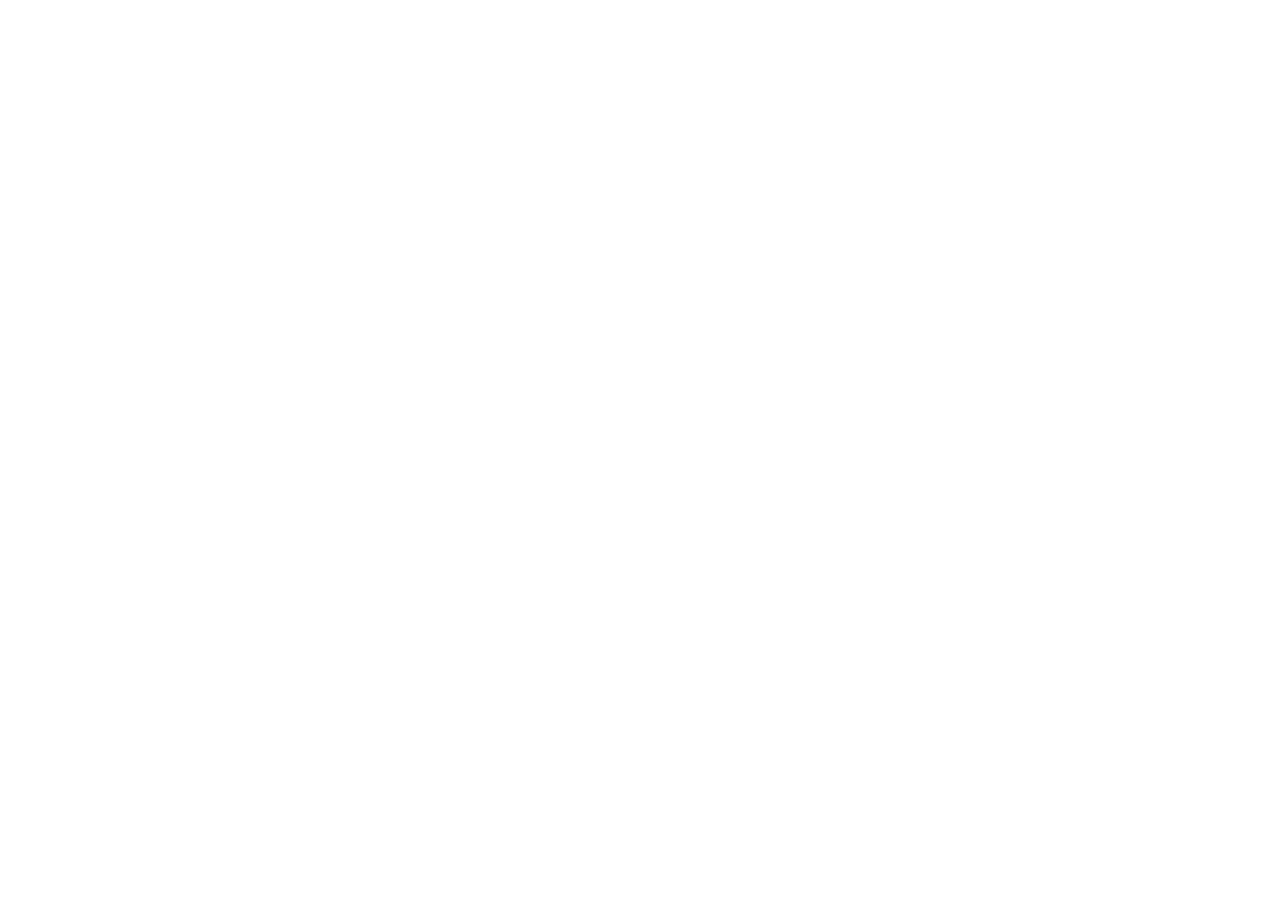
==== index.html @ 43013c8e "Entrega creepypasta" ====
<!DOCTYPE html>
<html lang="pt-br">

<head>
    <meta charset="UTF-8">
    <meta http-equiv="X-UA-Compatible" content="IE=edge">
    <meta name="viewport" content="width=device-width, initial-scale=1.0">
    <title>Creepypasta</title>
    <link rel="shortcut icon" href="imagens\favicon.ico" type="image/x-icon">
    <link rel="stylesheet" href="css/style.css">
</head>


<body>
    
    <script>
        function pode() {
            var confirma = window.confirm("Este é um conteúdo sensível tem mais de 18 anos?");
            if(confirma) {
                window.alert("Bem vindo")
            }
            else {
                window.location.href="https://www.youtube.com/watch?v=r1mhT5hEWFg";
            }
        }

        pode();


    </script>
    <nav>
        <ul>


            <li>
                <a href="index.html">Página inicial</a>
            </li>
            <li>
                <a href="picapau.html">Pica-pau</a>
            </li>
            <li>
                <a href="gumball.html">Gumball</a>
            </li>
            <li>
                <a href="roblox.html">Roblox</a>
                <ul>
                    <li>
                        <a href="jogos.html">Jogos</a>

                    </li>
                    <li>
                        <a href="conta.html">Contas obscuras</a>
                    </li>

                </ul>
            </li>
            <li>
                <a href="suporte.html">Suporte</a>
            </li>
            <li>
                <a href="masha.html">Masha e o urso</a>
            </li>

        </ul>
    </nav>
    <br>
    <main>

        <p>Creepypasta é um termo criado para definir as histórias de terror ou lendas urbanas que são divulgadas
            através da
            internet em fóruns e demais redes sociais de modo “viral”, espalhando-se rapidamente no universo online.</p>
        <p>As creepypastas são narrações escritas de modo bastante envolvente normalmente relacionadas com conteúdos ou
        <p>produtos da cultura pop, como músicas, filmes, videogames, personagens de desenhos animados, etc.</p>
        <p> Diferentemente das lendas urbanas, as creepypastas, muitas vezes, são suplementadas com fotos, áudio ou
            vídeo</p>
        referente à historia para enriquecer seu conteúdo, aumentando assim seu efeito sobre o leitor</p>
        <br>
        <p>Abaixo música muito instigante e de suspense do pica-pau</p>
        <audio controls preload="metadata" loop>
            <source src="multimidia/picamp3.mp3" type="audio/mpeg">
            <source src="multimidia/picaogg.ogg" type="audio/ogg">
            <source src="multimidia/picawav.wav" type="audio/wav">
            <p>Erro, não foi possível carregar esse arquivo</p>
        </audio>
        <picture>
            <source media="(max-width: 750px)" srcset="imagens/creepp.jpg">
            <source media="(max-width: 1050px)" srcset="imagens/creepm.jpg">
            <img src="imagens/creepg.jpg" alt="Pica-pau demonio">
        </picture>
        <audio controls preload="metadata" loop>
            <source src="multimidia/uaump3.mp3" type="audio/mpeg">
            <source src="multimidia/uauogg.ogg" type="audio/ogg">
            <source src="multimidia/uauwav.wav" type="audio/wav">
            <p>Erro, não foi possível carregar esse arquivo</p>
        </audio>
        <p>Saiba mais sobre creepypasta</p>
        <p><a href="multimidia/pasta.pdf" download="pasta.pdf" type="application/pdf"> Baixe o pdf aqui</a></p>
    </main>
</body>

</html>
---- css/style.css ----
@charset "UTF-8";

body {
    background-color: #000000;
}

main {
    border: 3px solid #FF0000;
    width: 1000px;
    margin: auto;
    padding: 12px 8px 12px 8px;
    box-shadow: 20px 25px 70px #FF0000;
    margin-bottom: 30px;
}

* {
    border: 0px;
    margin: 0px;
    padding: 0px;
}

nav {
    width: 900px;
    height: 60px;
    border: 2px solid #FF0000;
    margin: auto;
    padding: 30px;
    background-color: #000000;
}

nav>ul>li>a {
    text-decoration: none;
    color: #FFFFFF;
}

nav>ul>li>ul {
    display: none;
}

nav>ul>li:hover>ul {
    display: block;
    position: relative;
    background-color: #9d23fa;
    width: 300px;
    right: 66px;
    top: 6px;
    border-radius: 2%;
}

nav>ul>li>ul>li {
    list-style: none;
    padding: 4px 4px 4px 4px;
    height: 36px;
}

nav>ul>li>ul>li>a {
    color: #FF0000;
    text-decoration: none;
}

nav>ul>li>ul>li:hover {
    background-color: #FF0000;
}

nav>ul>li>ul>li:hover>a {
    color: #FFFFFF;
}

p {
    color: #FFFFFF;
    padding-bottom: 20px;
    line-height: 1.4em;
    text-align: left;
    text-indent: 50px;
}

ul {
    background-color: #000000;
    list-style: none;

}

nav>ul>li {
    float: left;
    width: 170px;
    height: 34px;
    text-align: center;
    font-size: 15px;
    list-style: none;
    padding: 6px 64px 0px 65px;
}

nav>ul>li:hover {
    background-color: #9d23fa;
    display: block;
    border-radius: 2%;
}

nav>ul>li:hover>a {
    color: #FFFFFF  ;
}

ol {}


li {
    color: #F5F12C;

}

h1 {
    color: #35FF69;
    background-color: #000000;
    text-align: center;
}

h2 {
    color: #35FF69;
    background-color: #000000;
    text-align: center;
}

h3 {
    color: #35FF69;
    background-color: #000000;
    text-align: center;
}

a {
    color: #9d23fa;
    text-align: center;
}

legend {
    color: #35FF69;
}
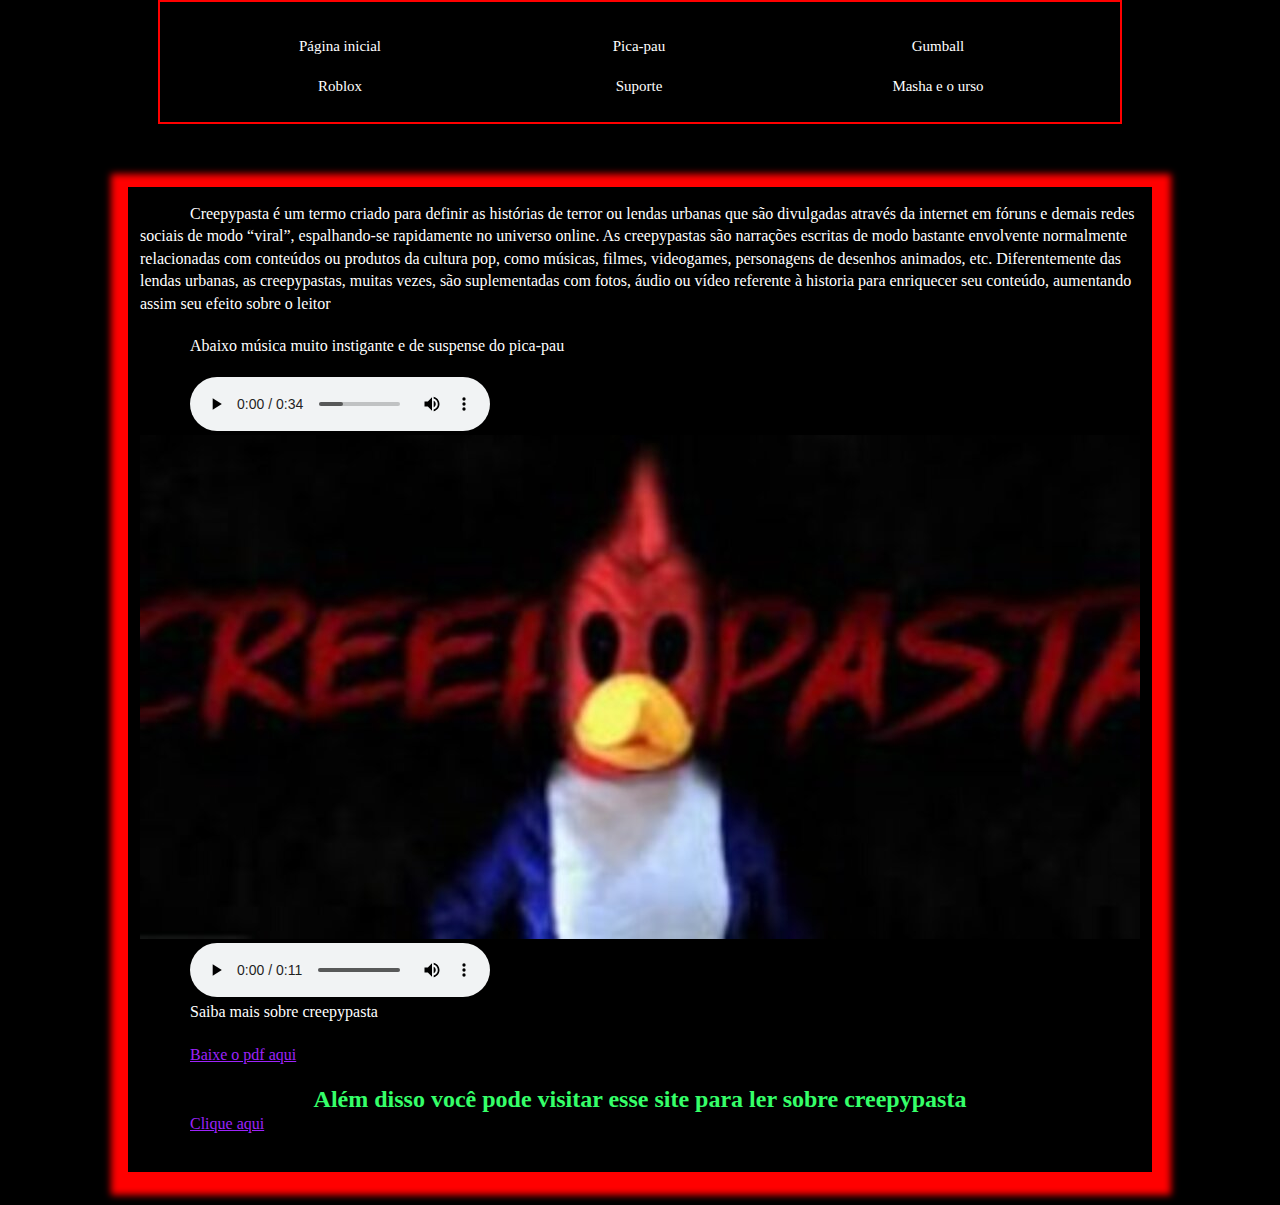
==== commit d6ef686e: "Entrega final corrigida" ====
--- a/index.html
+++ b/index.html
@@ -12,19 +12,19 @@
 
 
 <body>
-    
+
     <script>
         function pode() {
             var confirma = window.confirm("Este é um conteúdo sensível tem mais de 18 anos?");
-            if(confirma) {
+            if (confirma) {
                 window.alert("Bem vindo")
             }
             else {
-                window.location.href="https://www.youtube.com/watch?v=r1mhT5hEWFg";
+                window.location.href = "https://www.youtube.com/watch?v=r1mhT5hEWFg";
             }
         }
 
-        pode();
+
 
 
     </script>
@@ -36,7 +36,7 @@
                 <a href="index.html">Página inicial</a>
             </li>
             <li>
-                <a href="picapau.html">Pica-pau</a>
+                <a href="picapau.html" rel="next">Pica-pau</a>
             </li>
             <li>
                 <a href="gumball.html">Gumball</a>
@@ -63,38 +63,45 @@
 
         </ul>
     </nav>
-    <br>
+    <div class="nada"></div>
     <main>
 
         <p>Creepypasta é um termo criado para definir as histórias de terror ou lendas urbanas que são divulgadas
             através da
-            internet em fóruns e demais redes sociais de modo “viral”, espalhando-se rapidamente no universo online.</p>
-        <p>As creepypastas são narrações escritas de modo bastante envolvente normalmente relacionadas com conteúdos ou
-        <p>produtos da cultura pop, como músicas, filmes, videogames, personagens de desenhos animados, etc.</p>
-        <p> Diferentemente das lendas urbanas, as creepypastas, muitas vezes, são suplementadas com fotos, áudio ou
-            vídeo</p>
-        referente à historia para enriquecer seu conteúdo, aumentando assim seu efeito sobre o leitor</p>
-        <br>
+            internet em fóruns e demais redes sociais de modo “viral”, espalhando-se rapidamente no universo online.
+            As creepypastas são narrações escritas de modo bastante envolvente normalmente relacionadas com conteúdos ou
+            produtos da cultura pop, como músicas, filmes, videogames, personagens de desenhos animados, etc.
+            Diferentemente das lendas urbanas, as creepypastas, muitas vezes, são suplementadas com fotos, áudio ou
+            vídeo
+            referente à historia para enriquecer seu conteúdo, aumentando assim seu efeito sobre o leitor</p>
+
         <p>Abaixo música muito instigante e de suspense do pica-pau</p>
-        <audio controls preload="metadata" loop>
-            <source src="multimidia/picamp3.mp3" type="audio/mpeg">
-            <source src="multimidia/picaogg.ogg" type="audio/ogg">
-            <source src="multimidia/picawav.wav" type="audio/wav">
-            <p>Erro, não foi possível carregar esse arquivo</p>
-        </audio>
+        <div>
+            <audio controls preload="metadata" loop>
+                <source src="multimidia/picamp3.mp3" type="audio/mpeg">
+                <source src="multimidia/picaogg.ogg" type="audio/ogg">
+                <source src="multimidia/picawav.wav" type="audio/wav">
+                <p>Erro, não foi possível carregar esse arquivo</p>
+            </audio>
+        </div>
         <picture>
             <source media="(max-width: 750px)" srcset="imagens/creepp.jpg">
             <source media="(max-width: 1050px)" srcset="imagens/creepm.jpg">
             <img src="imagens/creepg.jpg" alt="Pica-pau demonio">
         </picture>
-        <audio controls preload="metadata" loop>
-            <source src="multimidia/uaump3.mp3" type="audio/mpeg">
-            <source src="multimidia/uauogg.ogg" type="audio/ogg">
-            <source src="multimidia/uauwav.wav" type="audio/wav">
-            <p>Erro, não foi possível carregar esse arquivo</p>
-        </audio>
+        <div>
+            <audio controls preload="metadata" loop>
+                <source src="multimidia/uaump3.mp3" type="audio/mpeg">
+                <source src="multimidia/uauogg.ogg" type="audio/ogg">
+                <source src="multimidia/uauwav.wav" type="audio/wav">
+                <p>Erro, não foi possível carregar esse arquivo</p>
+            </audio>
+        </div>
         <p>Saiba mais sobre creepypasta</p>
         <p><a href="multimidia/pasta.pdf" download="pasta.pdf" type="application/pdf"> Baixe o pdf aqui</a></p>
+        <h2>Além disso você pode visitar esse site para ler sobre creepypasta</h2>
+        <p><a href="https://aminoapps.com/c/creepypastabr_pt/page/blog/creepypastas-curiosidades/g025_pYdS6uq81nXGaq4ExeowpexNbQ3XYn#:~:text=As%20creepypastas%20mais%20conhecidas%2C%20como,em%20uma%20imagem%20de..."
+                target="_blank">Clique aqui</a></p>
     </main>
 </body>
 
--- a/css/style.css
+++ b/css/style.css
@@ -8,15 +8,28 @@
     border: 3px solid #FF0000;
     width: 1000px;
     margin: auto;
-    padding: 12px 8px 12px 8px;
-    box-shadow: 20px 25px 70px #FF0000;
+    padding: 16px 12px 16px 12px;
+    box-shadow: 1px 5px 7px 15px #ff0000;
     margin-bottom: 30px;
+}
+
+
+.nada {
+    height: 60px;
+}
+
+fieldset {
+    border: 1px solid #35FF69;
 }
 
 * {
     border: 0px;
     margin: 0px;
     padding: 0px;
+}
+
+div {
+    text-indent: 5%;
 }
 
 nav {
@@ -97,7 +110,7 @@
 }
 
 nav>ul>li:hover>a {
-    color: #FFFFFF  ;
+    color: #FFFFFF;
 }
 
 ol {}
